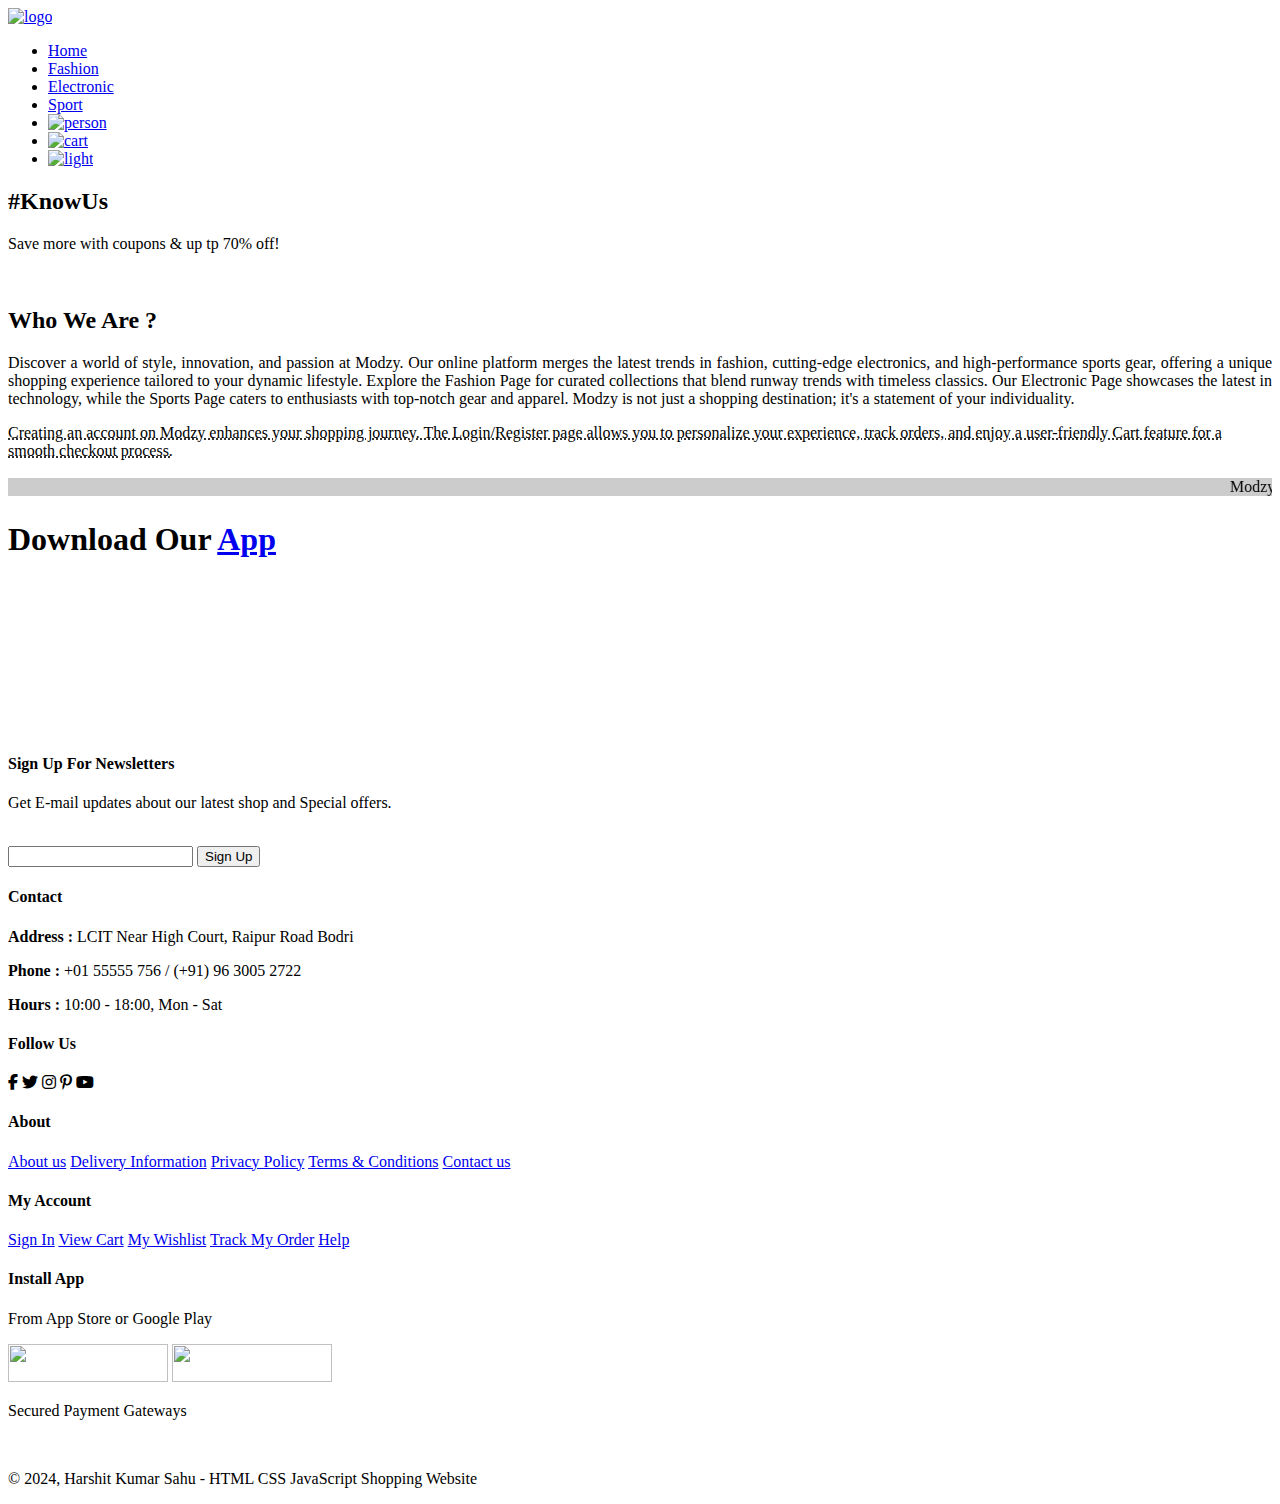
==== About.html @ 0ef9e6e9 "Add files via upload" ====
<!DOCTYPE html>
<html lang="en">
<head>
    <meta charset="UTF-8">
    <meta name="viewport" content="width=device-width, initial-scale=1.0">
    <title>Modzy</title>
    <link rel="stylesheet" href="https://cdnjs.cloudflare.com/ajax/libs/font-awesome/6.5.1/css/all.min.css">
    <link 
        href="https://cdn.jsdelivr.net/npm/bootstrap@5.3.2/dist/css/bootstrap.min.css" 
        rel="stylesheet" 
        integrity="sha384-T3c6CoIi6uLrA9TneNEoa7RxnatzjcDSCmG1MXxSR1GAsXEV/Dwwykc2MPK8M2HN" 
        crossorigin="anonymous"
    />
    <link rel="stylesheet" href="https://fonts.googleapis.com/css2?family=Material+Symbols+Outlined:opsz,wght,FILL,GRAD@24,400,0,0" />
    <link rel="stylesheet" href="https://cdn.jsdelivr.net/npm/swiper@11/swiper-bundle.min.css" />
    <link rel="stylesheet" href="style.css">
</head>
<body>
    <!-- nav bar -->
    <section id="header">
        <a href="#"><img src="Images/logo/companylogo_light.png" class="logo" id="mainlogo" alt="logo"></a>
        <div>
            <ul id="navbar">
                <li><a href="index.html">Home</a></li>
                <li><a href="Fashion.html">Fashion</a></li>
                <li><a href="Electeonic.html">Electronic</a></li>
                <li><a href="Sports.html">Sport</a></li>
                <li><a href="login.html"><img src="Images/logo/personlightmode.png" id="icon1" class="icon" alt="person"></a></li>
                <li><a href="Cart.html"><img src="Images/logo/cartlightmode.png" id="icon2" class="icon" alt="cart"></a></li>
                <li><a href="#"><img src="Images/light_dark mode/lightmode.png" class="icon" id="icon3" alt="light"></a></li>
            </ul>
        </div>
    </section>

    <!-- front page -->
    <section id="page-header">
        <h2>#KnowUs</h2>
        <p>Save more with coupons & up tp 70% off!</p>
    </section>
    
    <!-- about content -->
    <section id="about-head" class="section-p1">
        <img src="Images/background/a6.jpg" alt="">
        <div>
            <h2>Who We Are ?</h2>
            <p style="text-align: justify;">
                Discover a world of style, innovation, and passion at Modzy. 
                Our online platform merges the latest trends in fashion, cutting-edge electronics, 
                and high-performance sports gear, offering a unique shopping experience tailored 
                to your dynamic lifestyle. Explore the Fashion Page for curated collections that blend 
                runway trends with timeless classics. Our Electronic Page showcases the latest in technology, 
                while the Sports Page caters to enthusiasts with top-notch gear and apparel. Modzy is not 
                just a shopping destination; it's a statement of your individuality.
            </p>
            <abbr title="">
                <span style="text-align: justify;">
                    Creating an account on Modzy enhances your shopping journey. The Login/Register page allows 
                    you to personalize your experience, track orders, and enjoy a user-friendly Cart feature for a smooth checkout process. 
                </span>
            </abbr>
            <br>
            <br>
            <marquee style="background-color: #ccc;" loop="-1" scrollamount="5" width="100%">
                Modzy is more than a website; it's a commitment to quality, innovation, and customer 
                satisfaction. Thank you for choosing Modzy as your ultimate destination for fashion, electronics, 
                and sports. Let's redefine online shopping together.
            </marquee>
        </div>
    </section>

    <!-- download app -->
    <section id="about-app" class="section-p1">
        <h1>Download Our <a href="#">App</a></h1>
        <div class="video">
            <video autoplay muted loop src="Images/face & vedio/1.mp4"></video>
        </div>
    </section>


    <!-- News Letter -->
    <section id="newsletter" class="section-p1">
        <div class="newa">
            <h4>Sign Up For Newsletters</h4>
            <p>Get E-mail updates about our latest shop and <span>Special offers.</span></p>
        </div>
        <div class="col-md-6">
            <label for="inputEmail4" class="form-label"> <span style="color: white;">Email</span>  </label>
            <div class="input-group">
                <input type="email" class="form-control" id="inputEmail4">
                <button type="button" class="btn btn-success">Sign Up</button>
            </div>
        </div>
    </section> 


    <!-- footer -->
    <footer class="section-p1" style="cursor: pointer;">
        <div class="col">
            <h4>Contact</h4>
            <p><b>Address : </b>LCIT Near High Court, Raipur Road Bodri</p>
            <p><b>Phone : </b>+01 55555 756 / (+91) 96 3005 2722</p>
            <p><b>Hours : </b>10:00 - 18:00, Mon - Sat</p>
            <div class="follow">
                <h4>Follow Us</h4>
                <div class="icon2">
                    <i class="fab fa-facebook-f"></i>
                    <i class="fab fa-twitter"></i>
                    <i class="fab fa-instagram"></i>
                    <i class="fab fa-pinterest-p"></i>
                    <i class="fab fa-youtube"></i>
                </div>
            </div>
        </div>
        <div class="col">
            <h4>About</h4>
            <a href="About.html">About us</a>
            <a href="#">Delivery Information</a>
            <a href="#">Privacy Policy</a>
            <a href="About.html">Terms & Conditions</a>
            <a href="Contact.html">Contact us</a>
        </div>
        <div class="col">
            <h4>My Account</h4>
            <a href="login.html">Sign In</a>
            <a href="Cart.html">View Cart</a>
            <a href="Cart.html">My Wishlist</a>
            <a href="#">Track My Order</a>
            <a href="#">Help</a>
        </div>
        <div class="col install">
            <h4>Install App</h4>
            <p>From App Store or Google Play</p>
            <div class="row">
                <img src="Images/logo/app.jpg" alt="" style="height: 38px; width: 160px;">
                <img src="Images/logo/play.jpg" alt="" style="height: 38px; width: 160px;">
            </div>
            <p>Secured Payment Gateways</p>
            <img src="Images/logo/pay.png" alt="">
        </div>
    </footer>
    <div class="copyright">
        <p>&copy; 2024, Harshit Kumar Sahu - HTML CSS JavaScript Shopping Website</p>
    </div>
    


    <!-- JavaScript file -->
    <script>
    
        // dark light mode
        var icon3 = document.getElementById("icon3");
        icon3.onclick = function() {
            document.body.classList.toggle("dark-theme");
            if(document.body.classList.contains("dark-theme")) {
                mainlogo.src = "Images/logo/companylogo_dark.png";
                icon3.src = "Images/light_dark mode/darkmode.png";
                icon1.src = "Images/logo/persondarkmode.png";
                icon2.src = "Images/logo/cartdarkmode.png";
            }
            else{
                mainlogo.src = "Images/logo/companylogo_light.png";
                icon3.src = "Images/light_dark mode/lightmode.png";
                icon1.src = "Images/logo/personlightmode.png";
                icon2.src = "Images/logo/cartlightmode.png";
            }
        }
    </script>
</body>
</html>
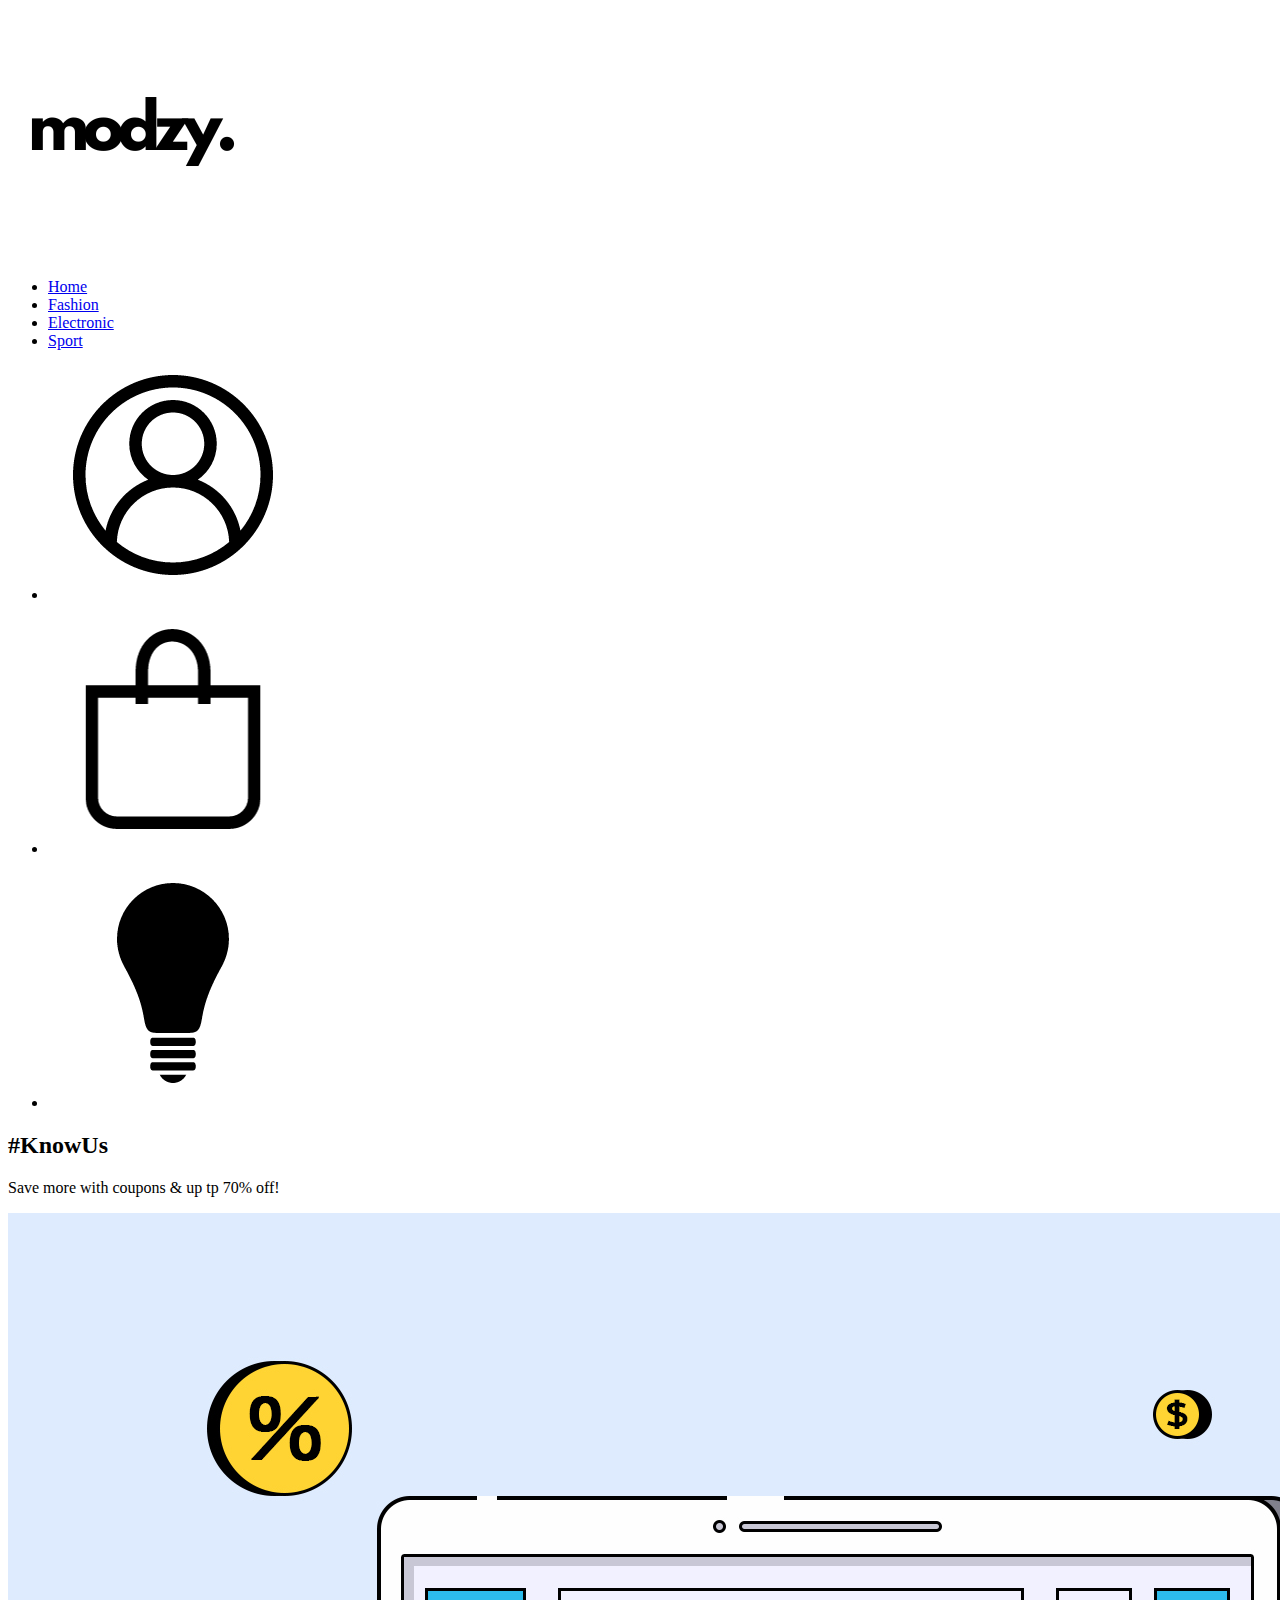
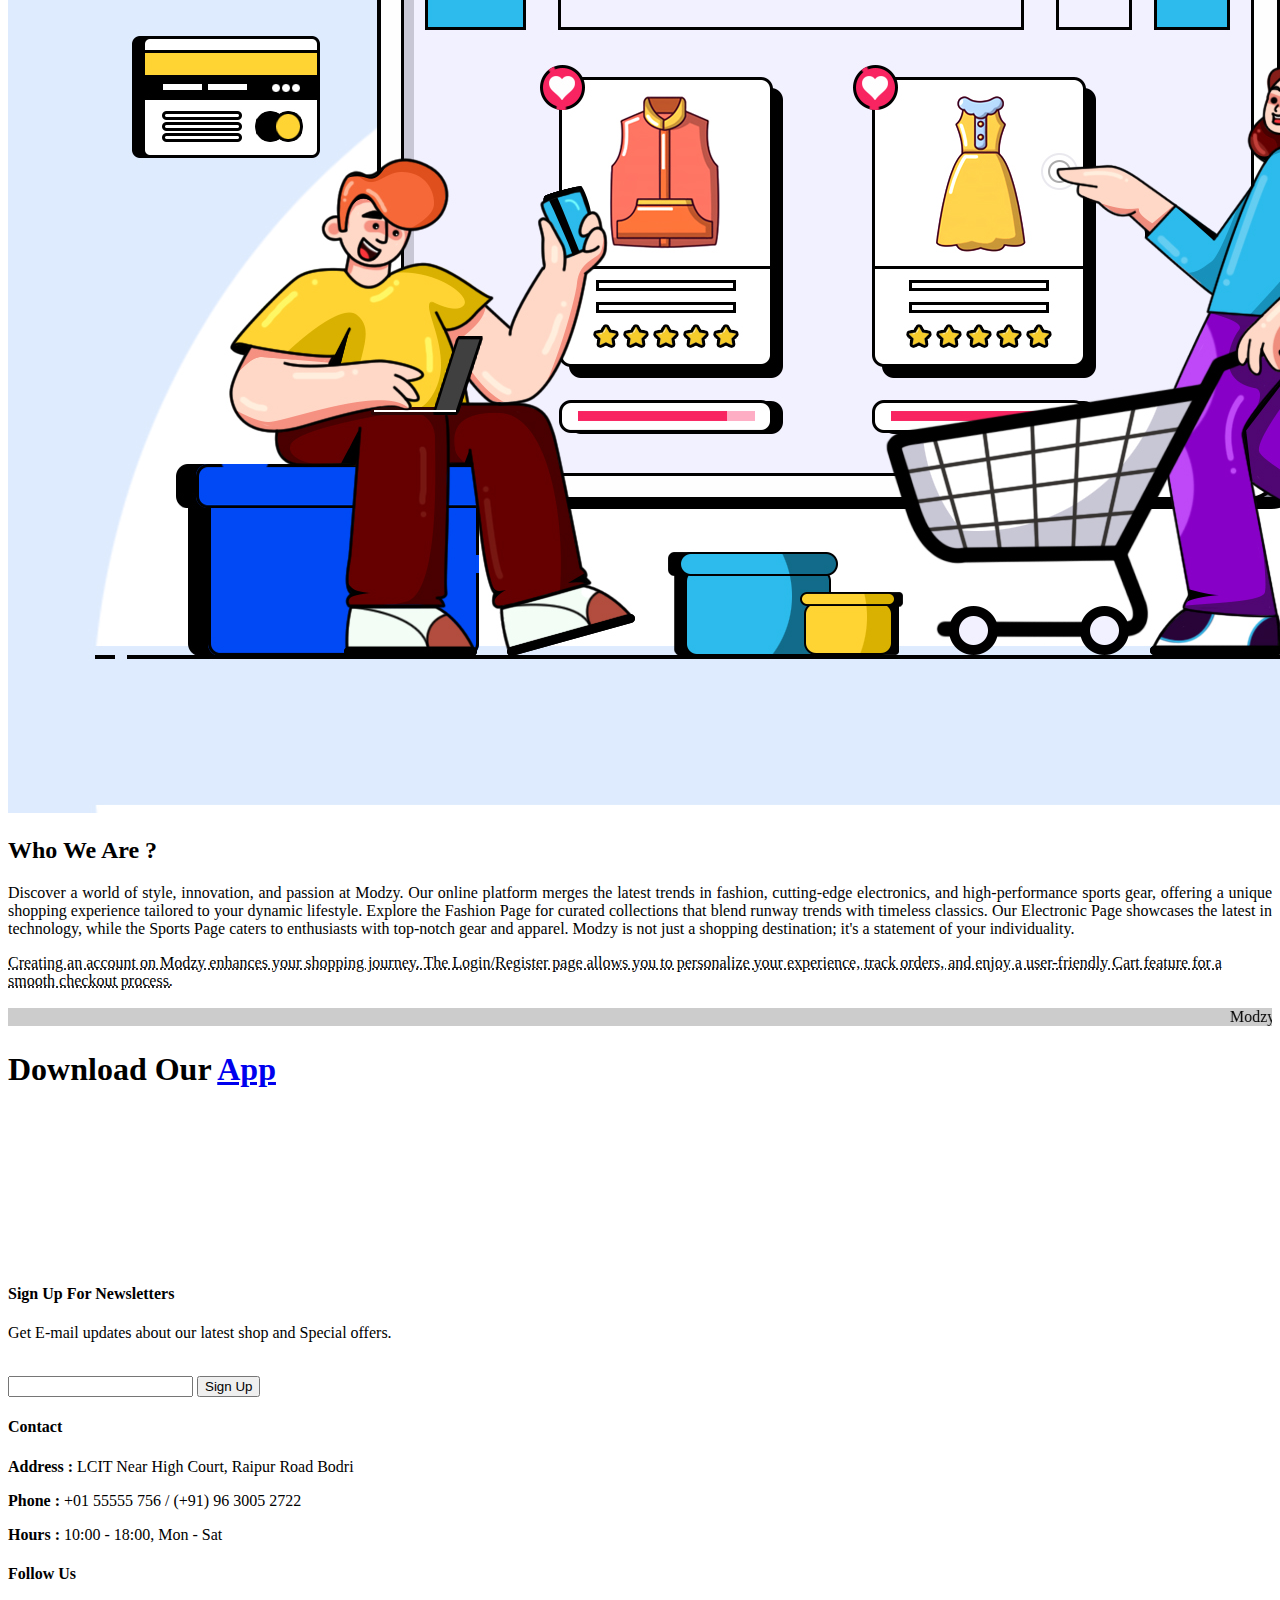
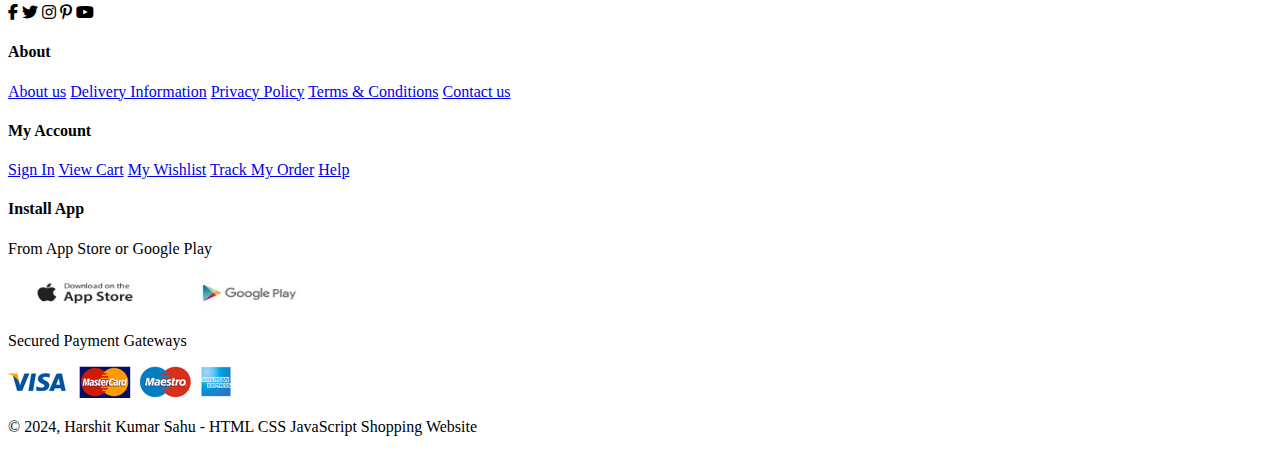
==== commit a0806968: "Update About.html" ====
--- a/About.html
+++ b/About.html
@@ -3,6 +3,7 @@
 <head>
     <meta charset="UTF-8">
     <meta name="viewport" content="width=device-width, initial-scale=1.0">
+    <link rel="icon" href="Images/logo/titlelogo.png">
     <title>Modzy</title>
     <link rel="stylesheet" href="https://cdnjs.cloudflare.com/ajax/libs/font-awesome/6.5.1/css/all.min.css">
     <link 
@@ -166,4 +167,4 @@
         }
     </script>
 </body>
-</html>+</html>
